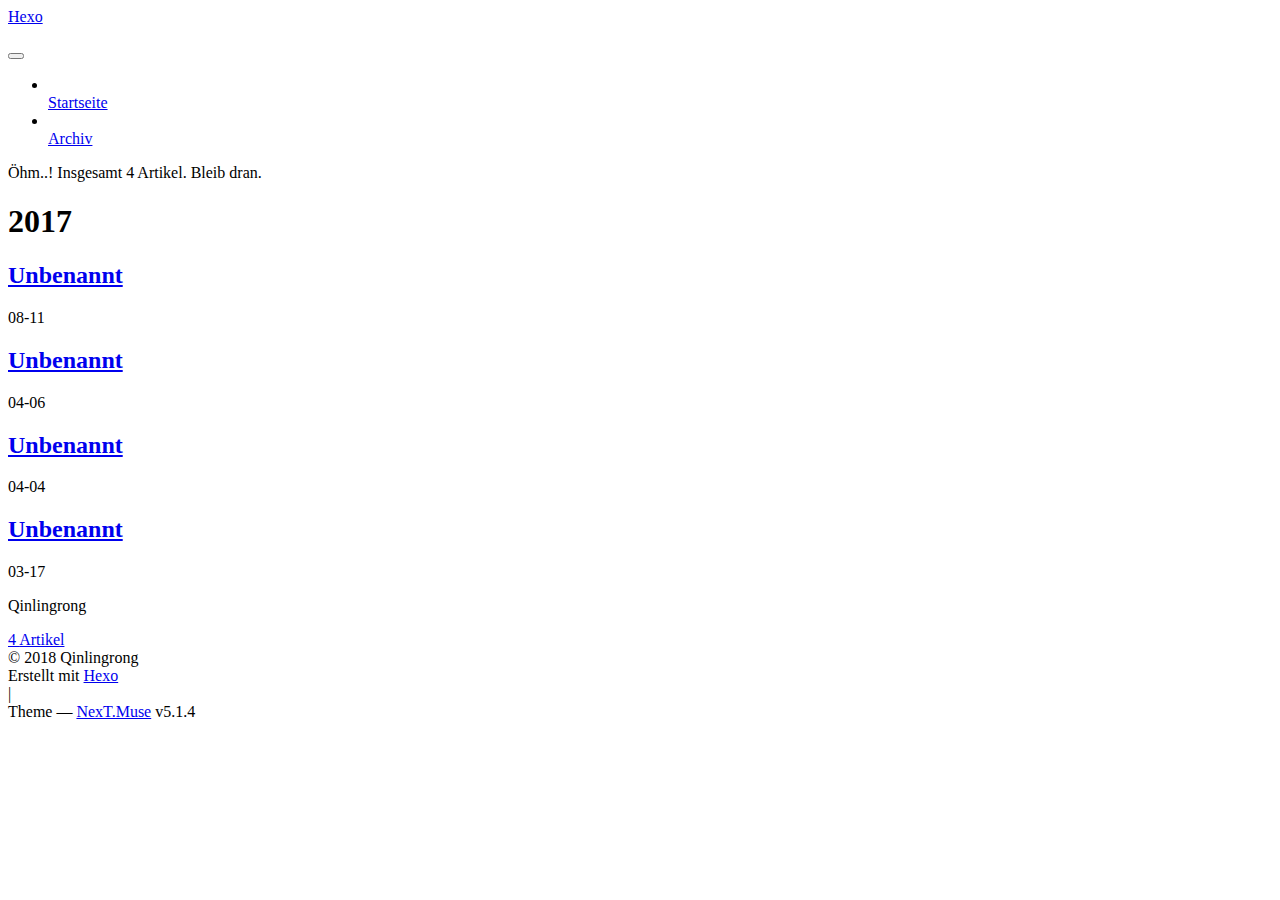
==== archives/index.html @ 47c00a06 "Site updated: 2018-02-27 12:18:32" ====
<!DOCTYPE html>



  


<html class="theme-next muse use-motion" lang="">
<head>
  <meta charset="UTF-8"/>
<meta http-equiv="X-UA-Compatible" content="IE=edge" />
<meta name="viewport" content="width=device-width, initial-scale=1, maximum-scale=1"/>
<meta name="theme-color" content="#222">









<meta http-equiv="Cache-Control" content="no-transform" />
<meta http-equiv="Cache-Control" content="no-siteapp" />
















  
  
  <link href="/qinlingrong.github.io/lib/fancybox/source/jquery.fancybox.css?v=2.1.5" rel="stylesheet" type="text/css" />







<link href="/qinlingrong.github.io/lib/font-awesome/css/font-awesome.min.css?v=4.6.2" rel="stylesheet" type="text/css" />

<link href="/qinlingrong.github.io/css/main.css?v=5.1.4" rel="stylesheet" type="text/css" />


  <link rel="apple-touch-icon" sizes="180x180" href="/qinlingrong.github.io/images/apple-touch-icon-next.png?v=5.1.4">


  <link rel="icon" type="image/png" sizes="32x32" href="/qinlingrong.github.io/images/favicon-32x32-next.png?v=5.1.4">


  <link rel="icon" type="image/png" sizes="16x16" href="/qinlingrong.github.io/images/favicon-16x16-next.png?v=5.1.4">


  <link rel="mask-icon" href="/qinlingrong.github.io/images/logo.svg?v=5.1.4" color="#222">





  <meta name="keywords" content="Hexo, NexT" />










<meta property="og:type" content="website">
<meta property="og:title" content="Hexo">
<meta property="og:url" content="https://qlrishui.github.io/archives/index.html">
<meta property="og:site_name" content="Hexo">
<meta name="twitter:card" content="summary">
<meta name="twitter:title" content="Hexo">



<script type="text/javascript" id="hexo.configurations">
  var NexT = window.NexT || {};
  var CONFIG = {
    root: '/qinlingrong.github.io/',
    scheme: 'Muse',
    version: '5.1.4',
    sidebar: {"position":"left","display":"post","offset":12,"b2t":false,"scrollpercent":false,"onmobile":false},
    fancybox: true,
    tabs: true,
    motion: {"enable":true,"async":false,"transition":{"post_block":"fadeIn","post_header":"slideDownIn","post_body":"slideDownIn","coll_header":"slideLeftIn","sidebar":"slideUpIn"}},
    duoshuo: {
      userId: '0',
      author: 'Author'
    },
    algolia: {
      applicationID: '',
      apiKey: '',
      indexName: '',
      hits: {"per_page":10},
      labels: {"input_placeholder":"Search for Posts","hits_empty":"We didn't find any results for the search: ${query}","hits_stats":"${hits} results found in ${time} ms"}
    }
  };
</script>



  <link rel="canonical" href="https://qlrishui.github.io/archives/"/>





  <title>Archiv | Hexo</title>
  








</head>

<body itemscope itemtype="http://schema.org/WebPage" lang="">

  
  
    
  

  <div class="container sidebar-position-left page-archive">
    <div class="headband"></div>

    <header id="header" class="header" itemscope itemtype="http://schema.org/WPHeader">
      <div class="header-inner"><div class="site-brand-wrapper">
  <div class="site-meta ">
    

    <div class="custom-logo-site-title">
      <a href="/qinlingrong.github.io/"  class="brand" rel="start">
        <span class="logo-line-before"><i></i></span>
        <span class="site-title">Hexo</span>
        <span class="logo-line-after"><i></i></span>
      </a>
    </div>
      
        <p class="site-subtitle"></p>
      
  </div>

  <div class="site-nav-toggle">
    <button>
      <span class="btn-bar"></span>
      <span class="btn-bar"></span>
      <span class="btn-bar"></span>
    </button>
  </div>
</div>

<nav class="site-nav">
  

  
    <ul id="menu" class="menu">
      
        
        <li class="menu-item menu-item-home">
          <a href="/qinlingrong.github.io/" rel="section">
            
              <i class="menu-item-icon fa fa-fw fa-home"></i> <br />
            
            Startseite
          </a>
        </li>
      
        
        <li class="menu-item menu-item-archives">
          <a href="/qinlingrong.github.io/archives/" rel="section">
            
              <i class="menu-item-icon fa fa-fw fa-archive"></i> <br />
            
            Archiv
          </a>
        </li>
      

      
    </ul>
  

  
</nav>



 </div>
    </header>

    <main id="main" class="main">
      <div class="main-inner">
        <div class="content-wrap">
          <div id="content" class="content">
            

  
  
  
  <div class="post-block archive">
    <div id="posts" class="posts-collapse">
      <span class="archive-move-on"></span>

      <span class="archive-page-counter">
        
        
        
          
        
        Öhm..! Insgesamt 4 Artikel. Bleib dran.
      </span>

      

        
        
        

        
          
          <div class="collection-title">
            <h1 class="archive-year" id="archive-year-2017">2017</h1>
          </div>
        
        

        

  <article class="post post-type-normal" itemscope itemtype="http://schema.org/Article">
    <header class="post-header">

      <h2 class="post-title">
        
            <a class="post-title-link" href="/qinlingrong.github.io/2017/08/11/探究fragment转场动画的执行流程/" itemprop="url">
              
                <span itemprop="name">Unbenannt</span>
              
            </a>
        
      </h2>

      <div class="post-meta">
        <time class="post-time" itemprop="dateCreated"
              datetime="2017-08-11T21:13:00+08:00"
              content="2017-08-11" >
          08-11
        </time>
      </div>

    </header>
  </article>



      

        
        
        

        
        

        

  <article class="post post-type-normal" itemscope itemtype="http://schema.org/Article">
    <header class="post-header">

      <h2 class="post-title">
        
            <a class="post-title-link" href="/qinlingrong.github.io/2017/04/06/hook Instrumentation 实现对Activity生命周期的监听/" itemprop="url">
              
                <span itemprop="name">Unbenannt</span>
              
            </a>
        
      </h2>

      <div class="post-meta">
        <time class="post-time" itemprop="dateCreated"
              datetime="2017-04-06T22:20:00+08:00"
              content="2017-04-06" >
          04-06
        </time>
      </div>

    </header>
  </article>



      

        
        
        

        
        

        

  <article class="post post-type-normal" itemscope itemtype="http://schema.org/Article">
    <header class="post-header">

      <h2 class="post-title">
        
            <a class="post-title-link" href="/qinlingrong.github.io/2017/04/04/android屏幕解锁新解/" itemprop="url">
              
                <span itemprop="name">Unbenannt</span>
              
            </a>
        
      </h2>

      <div class="post-meta">
        <time class="post-time" itemprop="dateCreated"
              datetime="2017-04-04T21:50:00+08:00"
              content="2017-04-04" >
          04-04
        </time>
      </div>

    </header>
  </article>



      

        
        
        

        
        

        

  <article class="post post-type-normal" itemscope itemtype="http://schema.org/Article">
    <header class="post-header">

      <h2 class="post-title">
        
            <a class="post-title-link" href="/qinlingrong.github.io/2017/03/17/初探Fragment/" itemprop="url">
              
                <span itemprop="name">Unbenannt</span>
              
            </a>
        
      </h2>

      <div class="post-meta">
        <time class="post-time" itemprop="dateCreated"
              datetime="2017-03-17T01:08:09+08:00"
              content="2017-03-17" >
          03-17
        </time>
      </div>

    </header>
  </article>



      

    </div>
  </div>
  
  
  

  



          </div>
          


          

        </div>
        
          
  
  <div class="sidebar-toggle">
    <div class="sidebar-toggle-line-wrap">
      <span class="sidebar-toggle-line sidebar-toggle-line-first"></span>
      <span class="sidebar-toggle-line sidebar-toggle-line-middle"></span>
      <span class="sidebar-toggle-line sidebar-toggle-line-last"></span>
    </div>
  </div>

  <aside id="sidebar" class="sidebar">
    
    <div class="sidebar-inner">

      

      

      <section class="site-overview-wrap sidebar-panel sidebar-panel-active">
        <div class="site-overview">
          <div class="site-author motion-element" itemprop="author" itemscope itemtype="http://schema.org/Person">
            
              <p class="site-author-name" itemprop="name">Qinlingrong</p>
              <p class="site-description motion-element" itemprop="description"></p>
          </div>

          <nav class="site-state motion-element">

            
              <div class="site-state-item site-state-posts">
              
                <a href="/qinlingrong.github.io/archives/">
              
                  <span class="site-state-item-count">4</span>
                  <span class="site-state-item-name">Artikel</span>
                </a>
              </div>
            

            

            

          </nav>

          

          

          
          

          
          

          

        </div>
      </section>

      

      

    </div>
  </aside>


        
      </div>
    </main>

    <footer id="footer" class="footer">
      <div class="footer-inner">
        <div class="copyright">&copy; <span itemprop="copyrightYear">2018</span>
  <span class="with-love">
    <i class="fa fa-user"></i>
  </span>
  <span class="author" itemprop="copyrightHolder">Qinlingrong</span>

  
</div>


  <div class="powered-by">Erstellt mit  <a class="theme-link" target="_blank" href="https://hexo.io">Hexo</a></div>



  <span class="post-meta-divider">|</span>



  <div class="theme-info">Theme &mdash; <a class="theme-link" target="_blank" href="https://github.com/iissnan/hexo-theme-next">NexT.Muse</a> v5.1.4</div>




        







        
      </div>
    </footer>

    
      <div class="back-to-top">
        <i class="fa fa-arrow-up"></i>
        
      </div>
    

    

  </div>

  

<script type="text/javascript">
  if (Object.prototype.toString.call(window.Promise) !== '[object Function]') {
    window.Promise = null;
  }
</script>









  












  
  
    <script type="text/javascript" src="/qinlingrong.github.io/lib/jquery/index.js?v=2.1.3"></script>
  

  
  
    <script type="text/javascript" src="/qinlingrong.github.io/lib/fastclick/lib/fastclick.min.js?v=1.0.6"></script>
  

  
  
    <script type="text/javascript" src="/qinlingrong.github.io/lib/jquery_lazyload/jquery.lazyload.js?v=1.9.7"></script>
  

  
  
    <script type="text/javascript" src="/qinlingrong.github.io/lib/velocity/velocity.min.js?v=1.2.1"></script>
  

  
  
    <script type="text/javascript" src="/qinlingrong.github.io/lib/velocity/velocity.ui.min.js?v=1.2.1"></script>
  

  
  
    <script type="text/javascript" src="/qinlingrong.github.io/lib/fancybox/source/jquery.fancybox.pack.js?v=2.1.5"></script>
  


  


  <script type="text/javascript" src="/qinlingrong.github.io/js/src/utils.js?v=5.1.4"></script>

  <script type="text/javascript" src="/qinlingrong.github.io/js/src/motion.js?v=5.1.4"></script>



  
  

  

  


  <script type="text/javascript" src="/qinlingrong.github.io/js/src/bootstrap.js?v=5.1.4"></script>



  


  




	





  





  












  





  

  

  

  
  

  

  

  

</body>
</html>
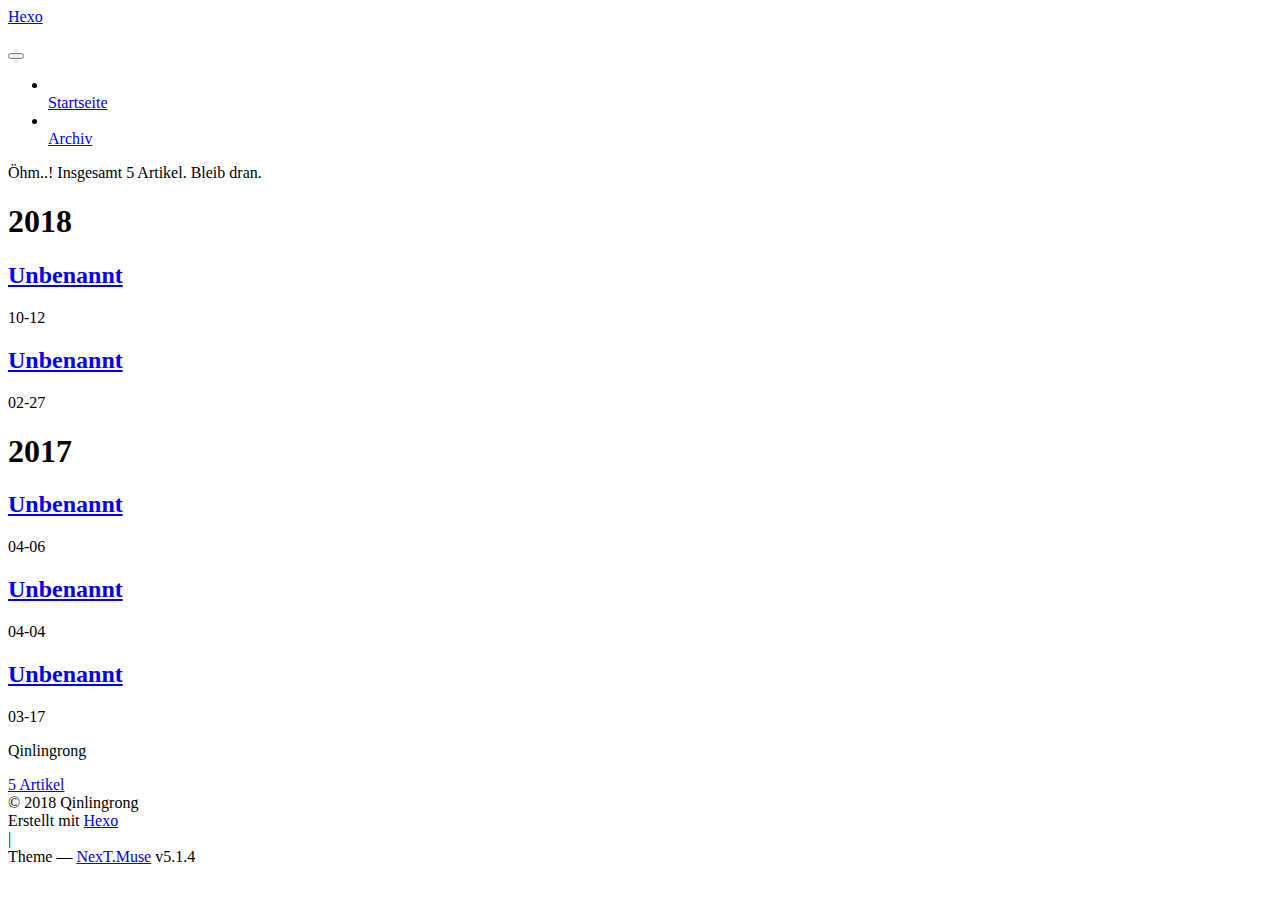
==== commit 5bb4248e: "Site updated: 2018-10-12 15:47:14" ====
--- a/archives/index.html
+++ b/archives/index.html
@@ -226,8 +226,87 @@
         
           
         
-        Öhm..! Insgesamt 4 Artikel. Bleib dran.
+        Öhm..! Insgesamt 5 Artikel. Bleib dran.
       </span>
+
+      
+
+        
+        
+        
+
+        
+          
+          <div class="collection-title">
+            <h1 class="archive-year" id="archive-year-2018">2018</h1>
+          </div>
+        
+        
+
+        
+
+  <article class="post post-type-normal" itemscope itemtype="http://schema.org/Article">
+    <header class="post-header">
+
+      <h2 class="post-title">
+        
+            <a class="post-title-link" href="/qinlingrong.github.io/2018/10/12/Android混淆小结/" itemprop="url">
+              
+                <span itemprop="name">Unbenannt</span>
+              
+            </a>
+        
+      </h2>
+
+      <div class="post-meta">
+        <time class="post-time" itemprop="dateCreated"
+              datetime="2018-10-12T15:29:55+08:00"
+              content="2018-10-12" >
+          10-12
+        </time>
+      </div>
+
+    </header>
+  </article>
+
+
+
+      
+
+        
+        
+        
+
+        
+        
+
+        
+
+  <article class="post post-type-normal" itemscope itemtype="http://schema.org/Article">
+    <header class="post-header">
+
+      <h2 class="post-title">
+        
+            <a class="post-title-link" href="/qinlingrong.github.io/2018/02/27/探究fragment转场动画的执行流程/" itemprop="url">
+              
+                <span itemprop="name">Unbenannt</span>
+              
+            </a>
+        
+      </h2>
+
+      <div class="post-meta">
+        <time class="post-time" itemprop="dateCreated"
+              datetime="2018-02-27T03:59:44+08:00"
+              content="2018-02-27" >
+          02-27
+        </time>
+      </div>
+
+    </header>
+  </article>
+
+
 
       
 
@@ -240,43 +319,6 @@
           <div class="collection-title">
             <h1 class="archive-year" id="archive-year-2017">2017</h1>
           </div>
-        
-        
-
-        
-
-  <article class="post post-type-normal" itemscope itemtype="http://schema.org/Article">
-    <header class="post-header">
-
-      <h2 class="post-title">
-        
-            <a class="post-title-link" href="/qinlingrong.github.io/2017/08/11/探究fragment转场动画的执行流程/" itemprop="url">
-              
-                <span itemprop="name">Unbenannt</span>
-              
-            </a>
-        
-      </h2>
-
-      <div class="post-meta">
-        <time class="post-time" itemprop="dateCreated"
-              datetime="2017-08-11T21:13:00+08:00"
-              content="2017-08-11" >
-          08-11
-        </time>
-      </div>
-
-    </header>
-  </article>
-
-
-
-      
-
-        
-        
-        
-
         
         
 
@@ -435,7 +477,7 @@
               
                 <a href="/qinlingrong.github.io/archives/">
               
-                  <span class="site-state-item-count">4</span>
+                  <span class="site-state-item-count">5</span>
                   <span class="site-state-item-name">Artikel</span>
                 </a>
               </div>
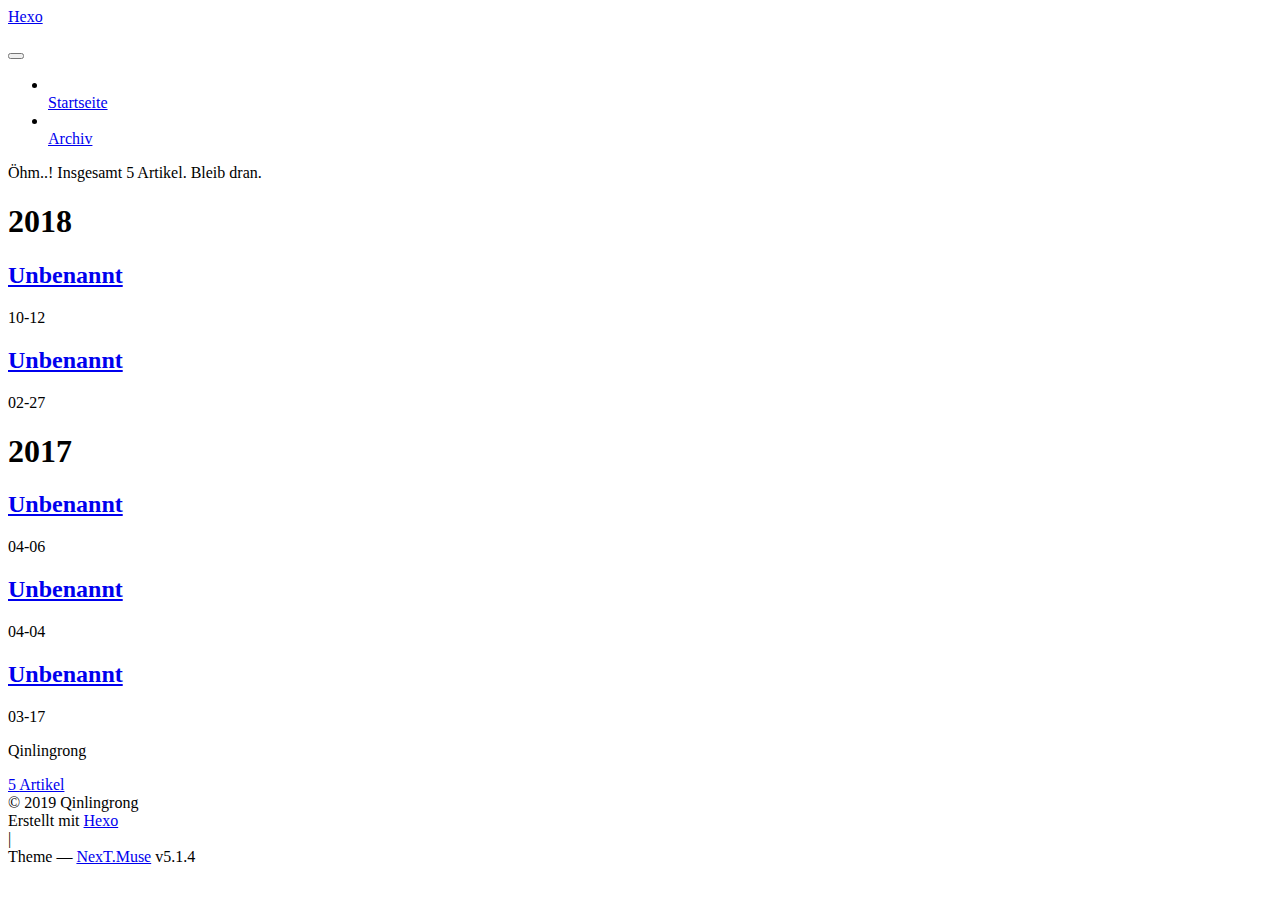
==== commit ee03a3ba: "Site updated: 2019-03-20 22:57:04" ====
--- a/archives/index.html
+++ b/archives/index.html
@@ -518,7 +518,7 @@
 
     <footer id="footer" class="footer">
       <div class="footer-inner">
-        <div class="copyright">&copy; <span itemprop="copyrightYear">2018</span>
+        <div class="copyright">&copy; <span itemprop="copyrightYear">2019</span>
   <span class="with-love">
     <i class="fa fa-user"></i>
   </span>
